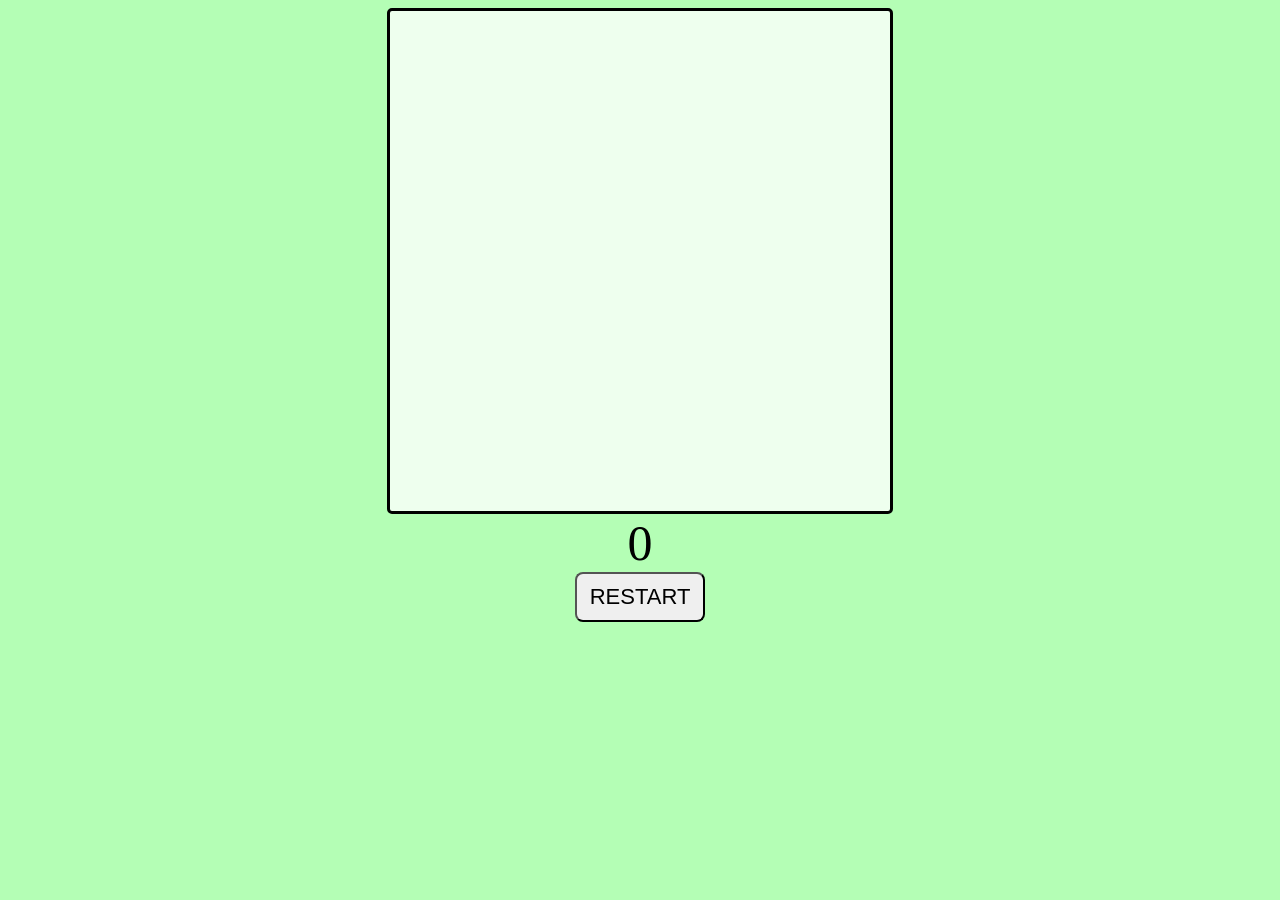
==== snake.html @ cc6118b8 "Add: Function declaration and createFood() defined." ====
<!DOCTYPE html>
<html lang="en">
<head>
    <meta charset="UTF-8">
    <meta name="viewport" content="width=device-width, initial-scale=1.0">
    <title>Snake</title>
    <link rel="stylesheet" href="styles.css">
</head>
<body>
    <div id="gameContainer">
        <canvas id="gameBoard"></canvas>
        <div id="scoreText">0</div>
        <button id="resetButton" onclick="resetGame('click')">RESTART</button>
    </div>
    <script src="snake.js"></script>
</body>
</html>
---- styles.css ----
body{
    display:flex;
    flex-direction: column;
    align-items: center;
    justify-content: center;
    background-color: rgb(180, 254, 181);
}

#gameContainer{
    display: flex;
    flex-direction: column;
    align-items: center;
    justify-content: center;
    
}

#gameBoard{
    border:3px solid black;
    border-radius: 5px;
    background-color: rgb(238, 255, 238);
    width: 500px;
    height: 500px;
}

#scoreText{
    font-size: 50px;
}

button{
    border-radius: 8px;
    cursor: pointer;
    font-size: 22px;
    width: 130px;
    height: 50px;
}
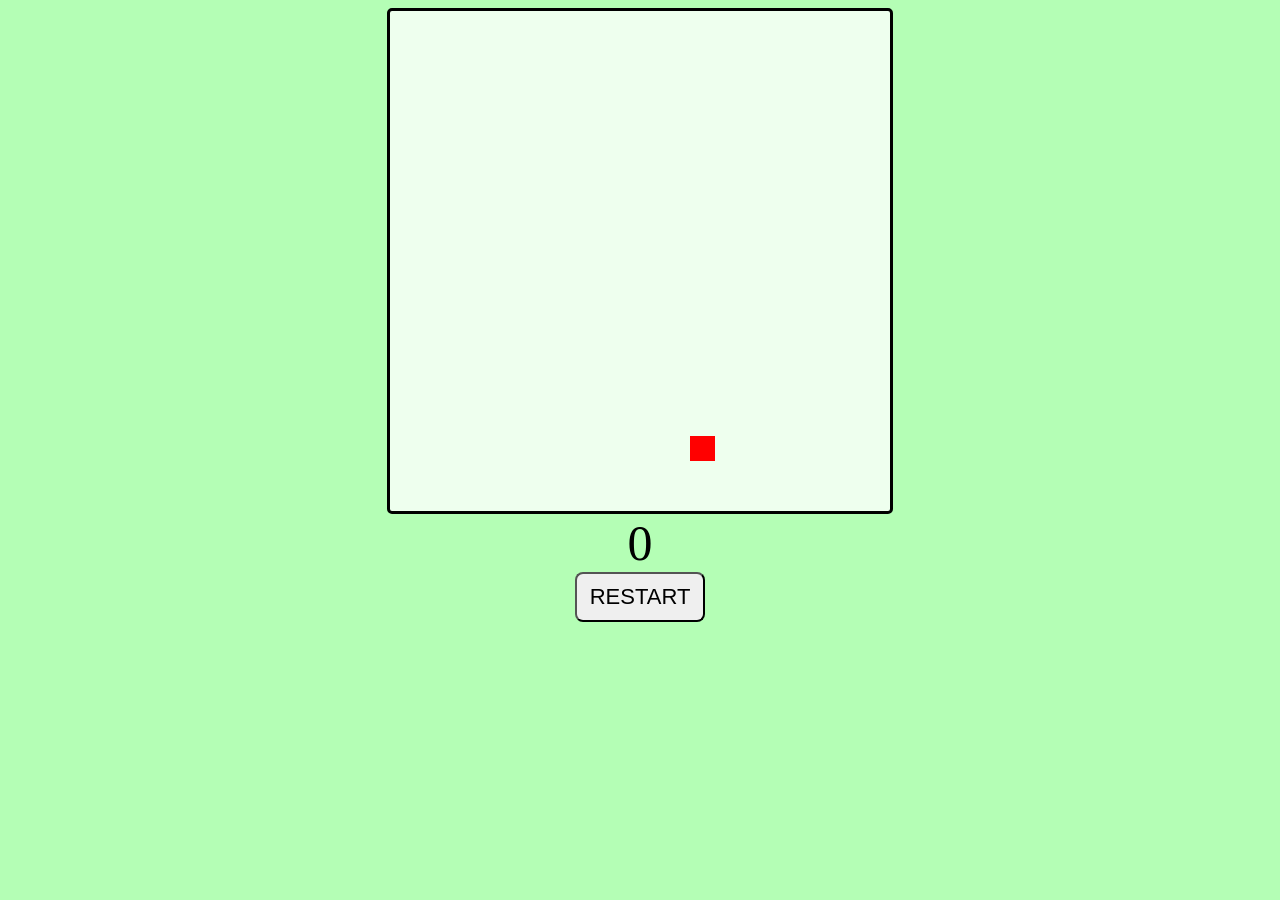
==== commit 59fef6e6: "Fixed & Complete: Canvas && createFood(), drawFood()" ====
--- a/snake.html
+++ b/snake.html
@@ -8,7 +8,7 @@
 </head>
 <body>
     <div id="gameContainer">
-        <canvas id="gameBoard"></canvas>
+        <canvas id="gameBoard" width="500" height="500"></canvas>
         <div id="scoreText">0</div>
         <button id="resetButton" onclick="resetGame('click')">RESTART</button>
     </div>
--- a/styles.css
+++ b/styles.css
@@ -18,8 +18,6 @@
     border:3px solid black;
     border-radius: 5px;
     background-color: rgb(238, 255, 238);
-    width: 500px;
-    height: 500px;
 }
 
 #scoreText{
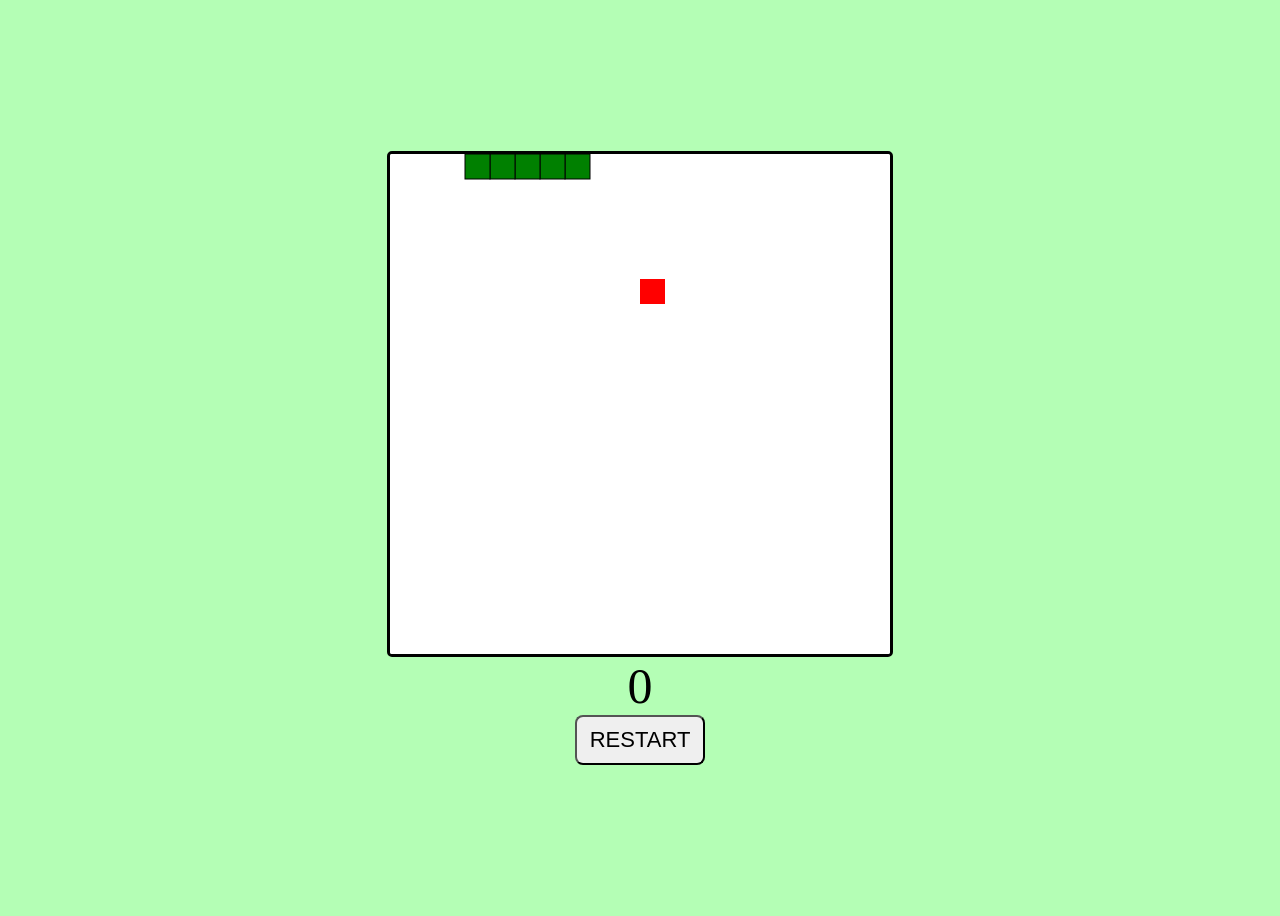
==== commit fe7c8701: "Add: Modal to display Game Over and Score" ====
--- a/snake.html
+++ b/snake.html
@@ -10,6 +10,12 @@
     <div id="gameContainer">
         <canvas id="gameBoard" width="500" height="500"></canvas>
         <div id="scoreText">0</div>
+        <div id="modal" class="modal">
+            <div class="modal-content">
+                <p>This is a modal!</p>
+                <button id="closeModalBtn">Close</button>
+            </div>
+        </div>
         <button id="resetButton" onclick="resetGame('click')">RESTART</button>
     </div>
     <script src="snake.js"></script>
--- a/styles.css
+++ b/styles.css
@@ -1,4 +1,5 @@
 body{
+    min-height: 100vh;
     display:flex;
     flex-direction: column;
     align-items: center;
@@ -30,4 +31,22 @@
     font-size: 22px;
     width: 130px;
     height: 50px;
+}
+
+.modal {
+  display: none;
+  position: fixed;
+  top: 0; left: 0;
+  width: 100%; height: 100%;
+  background: rgba(0,0,0,0.3);
+}
+
+/* Center modal content */
+.modal-content {
+  background: white;
+  margin: 100px auto;
+  padding: 20px;
+  width: 200px;
+  border-radius: 4px;
+  text-align: center;
 }
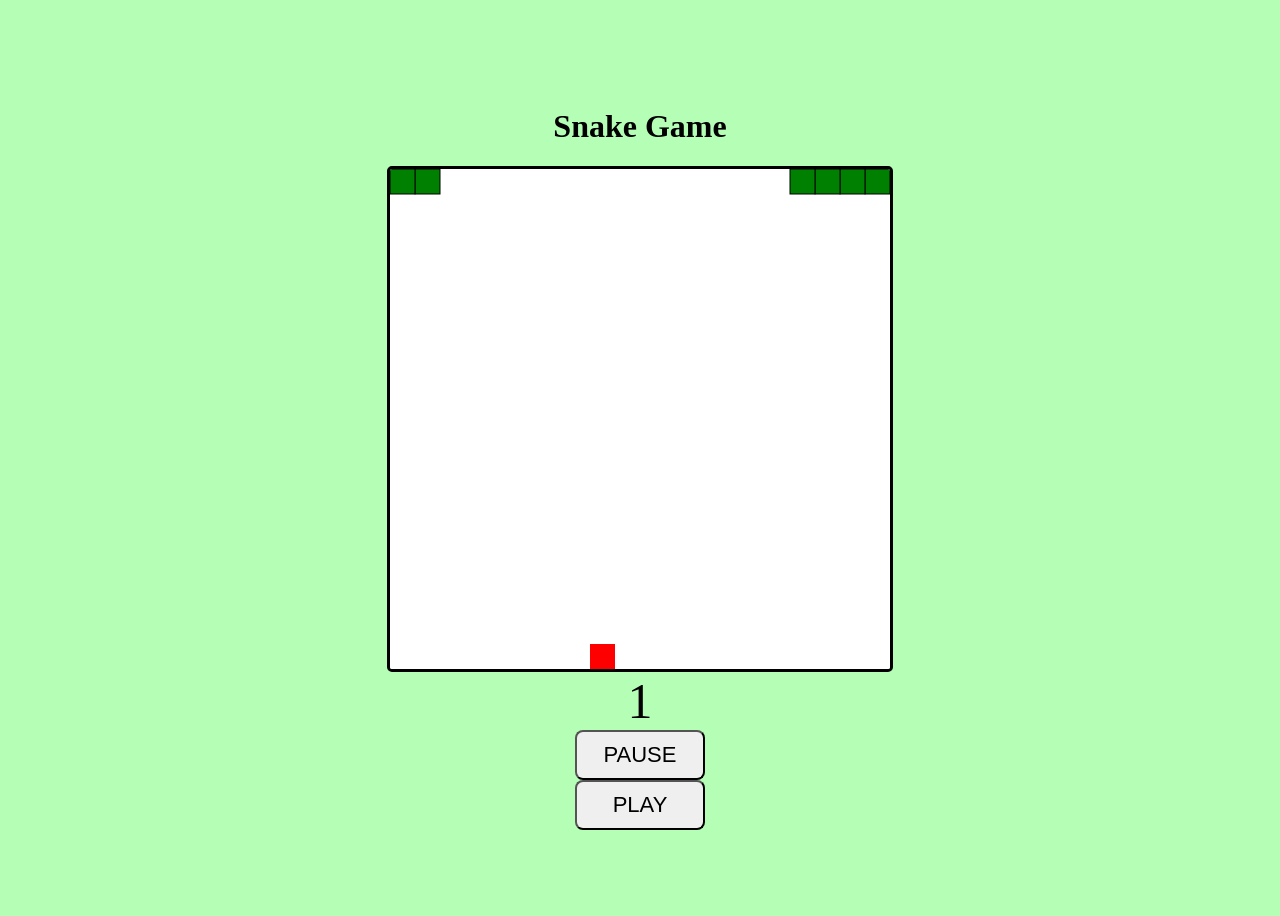
==== commit 45edb7d1: "Completed Game" ====
--- a/snake.html
+++ b/snake.html
@@ -8,15 +8,18 @@
 </head>
 <body>
     <div id="gameContainer">
+        <h1>Snake Game</h1>
         <canvas id="gameBoard" width="500" height="500"></canvas>
         <div id="scoreText">0</div>
         <div id="modal" class="modal">
             <div class="modal-content">
-                <p>This is a modal!</p>
-                <button id="closeModalBtn">Close</button>
+                <p>GAME OVER!</p>
+                <div id="scoreText">Score: </div>
+                <button id="closeModalBtn" onclick="resetGame('reset')">Reset</button>
             </div>
         </div>
-        <button id="resetButton" onclick="resetGame('click')">RESTART</button>
+        <button id="pauseButton" onclick="pauseGame('true')">PAUSE</button>
+        <button id="playButton" onclick="playGame('true')">PLAY</button>
     </div>
     <script src="snake.js"></script>
 </body>
